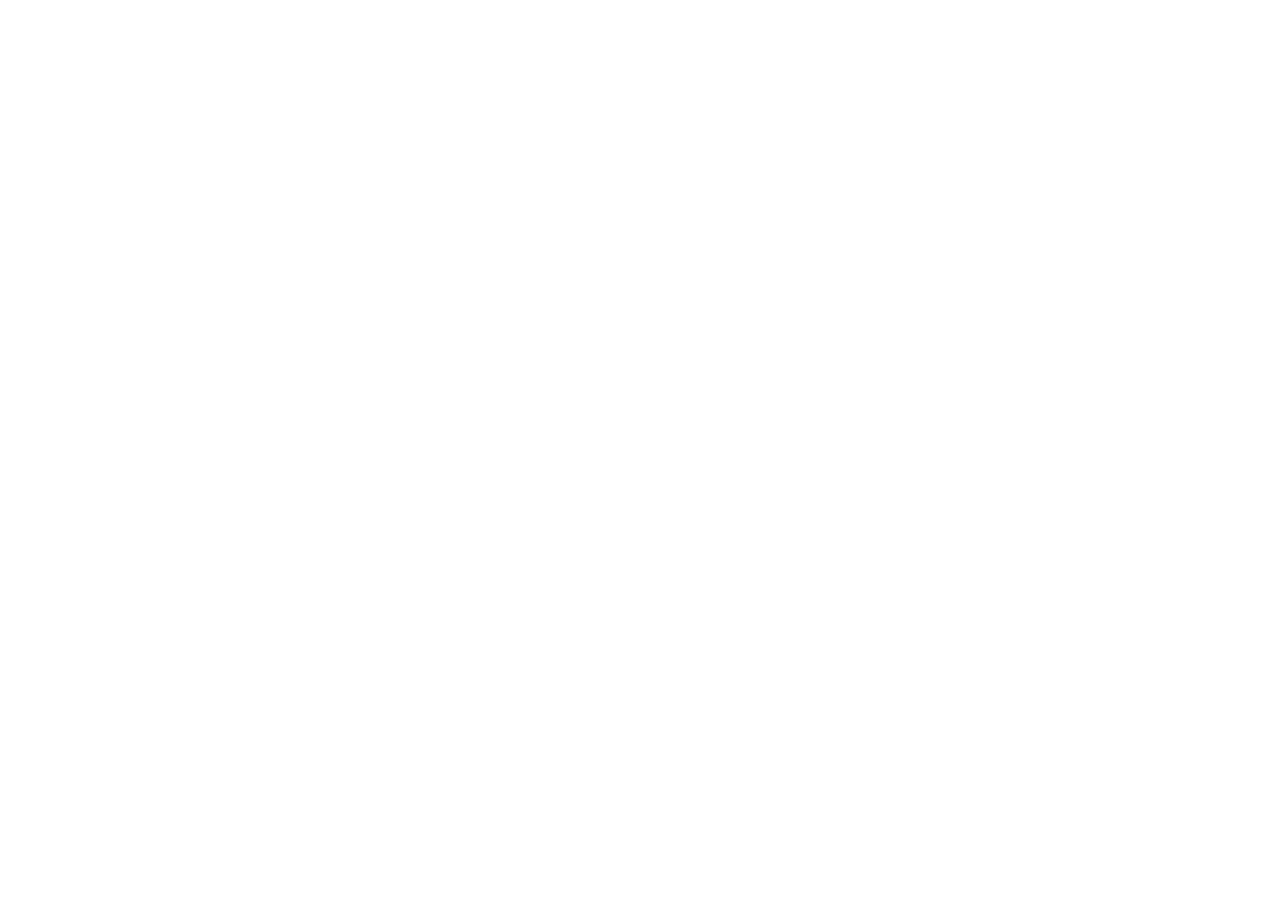
==== gui/src/main/resources/sqlplus.html @ 5d4a363b "sqlplus proxy" ====
<!DOCTYPE html>
<html>
<head>
<meta charset="UTF-8">
<title>Test</title>
<script type="text/javascript" src="js/jquery-2.1.3.min.js"></script>
<script type="text/javascript" src="js/webclient.js"></script>
<script type="text/javascript" src="js/sqlplus.js"></script>
<link type="text/css" href="css/webclient.css"></link>
<style type="text/css">
.webclient .input {
	background-color: lightblue;
	min-width: 1em;
}
</style>
</head>
<body>
	<div class="webclient">
	</div>
</body>
</html>
---- gui/src/main/resources/css/webclient.css ----
.webclient {
	font-size: 1.25em;
	font-family: Consolas, "Courier New", PMingLiU, NSimSun, monospace;
}
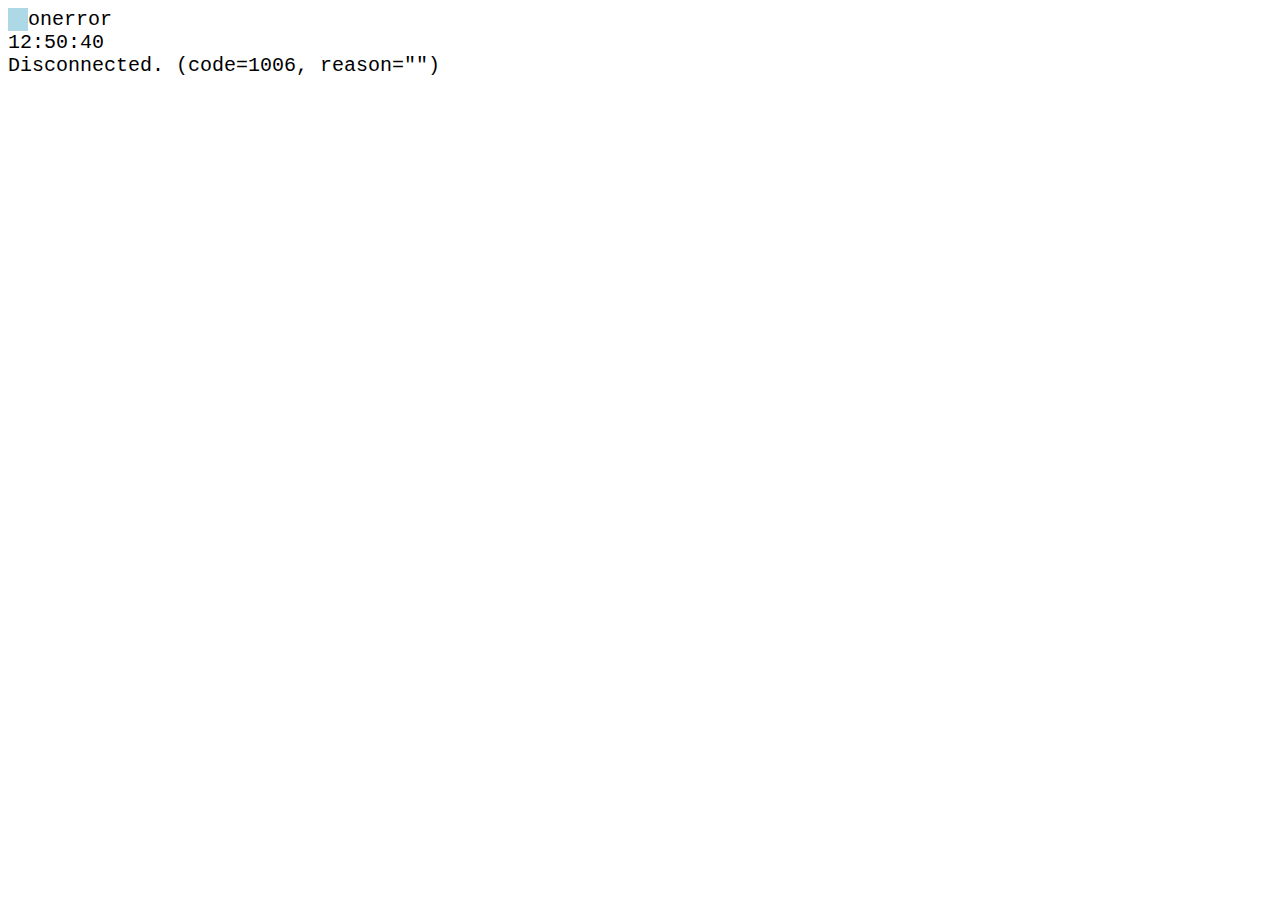
==== commit c9e11528: "websocket" ====
--- a/gui/src/main/resources/sqlplus.html
+++ b/gui/src/main/resources/sqlplus.html
@@ -6,16 +6,11 @@
 <script type="text/javascript" src="js/jquery-2.1.3.min.js"></script>
 <script type="text/javascript" src="js/webclient.js"></script>
 <script type="text/javascript" src="js/sqlplus.js"></script>
-<link type="text/css" href="css/webclient.css"></link>
-<style type="text/css">
-.webclient .input {
-	background-color: lightblue;
-	min-width: 1em;
-}
-</style>
+<link rel="stylesheet" type="text/css" href="css/webclient.css"></link>
 </head>
 <body>
 	<div class="webclient">
+		<div class="input" contenteditable="true" onkeypress="if(event.which == 13){console.log(event);webclient.sqlplus.pressedEnter(event);}"></div>
 	</div>
 </body>
 </html>--- a/gui/src/main/resources/css/webclient.css
+++ b/gui/src/main/resources/css/webclient.css
@@ -2,3 +2,10 @@
 	font-size: 1.25em;
 	font-family: Consolas, "Courier New", PMingLiU, NSimSun, monospace;
 }
+
+.webclient .input {
+	background-color: lightblue;
+	min-width: 1em;
+	float: left;
+	display: inline-block;
+}